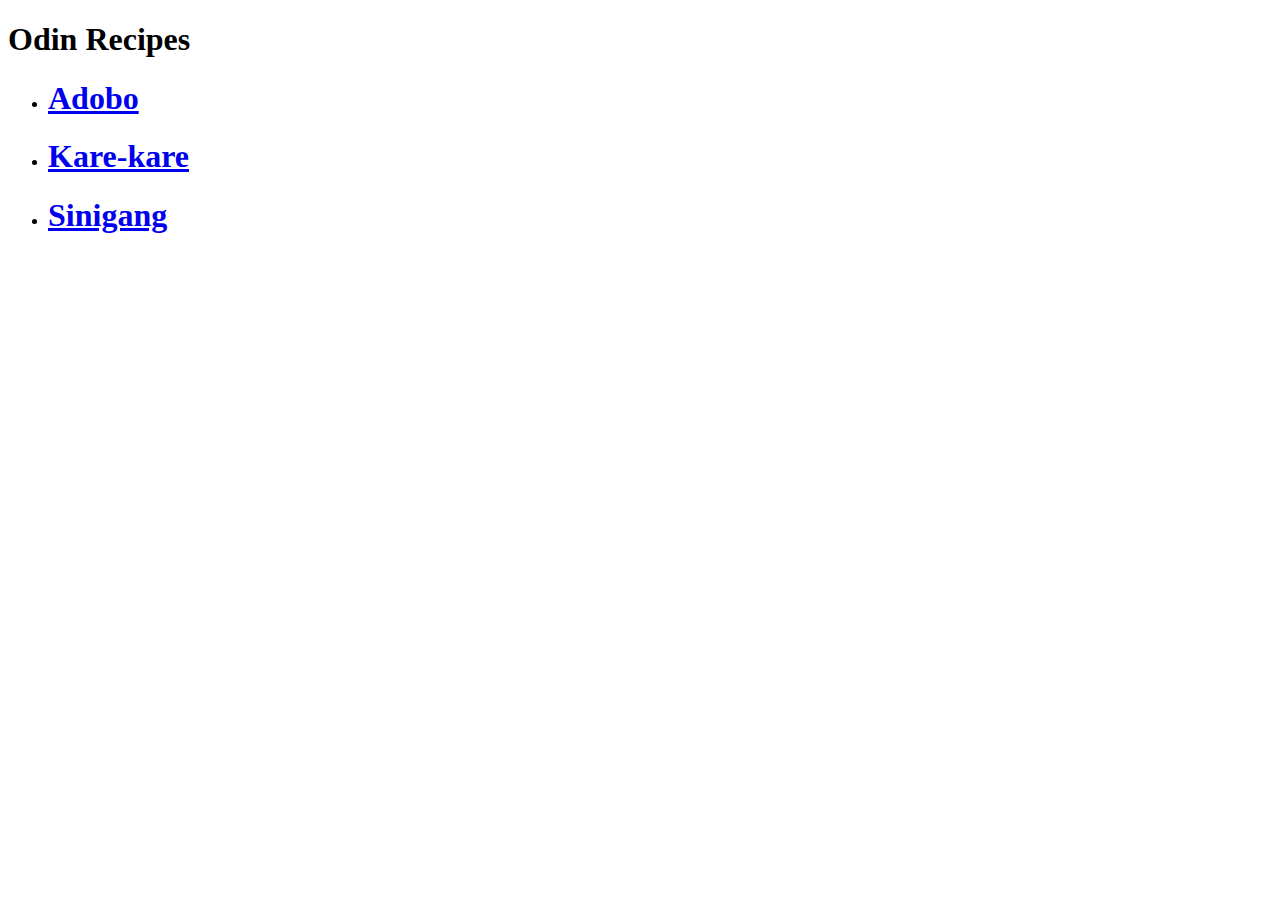
==== index.html @ 224b732f ""Mod Readme, add dir img recipes and pages link"" ====
<!DOCTYPE html>
<html lang="en">
    <head>
        <meta charset="UTF-8">
        <title>Odin Recipes</title>

    </head>

    <body>
        <h1>Odin Recipes</h1>
        <ul>
            <li><h1><a href="./recipes/adobo.html">Adobo</a></h1></li>
            <li><h1><a href="./recipes/kare-kare.html">Kare-kare</a></h1></li>
            <li><h1><a href="./recipes/sinigang.html">Sinigang</a></h1></li>
        </ul>
    </body>
</html>
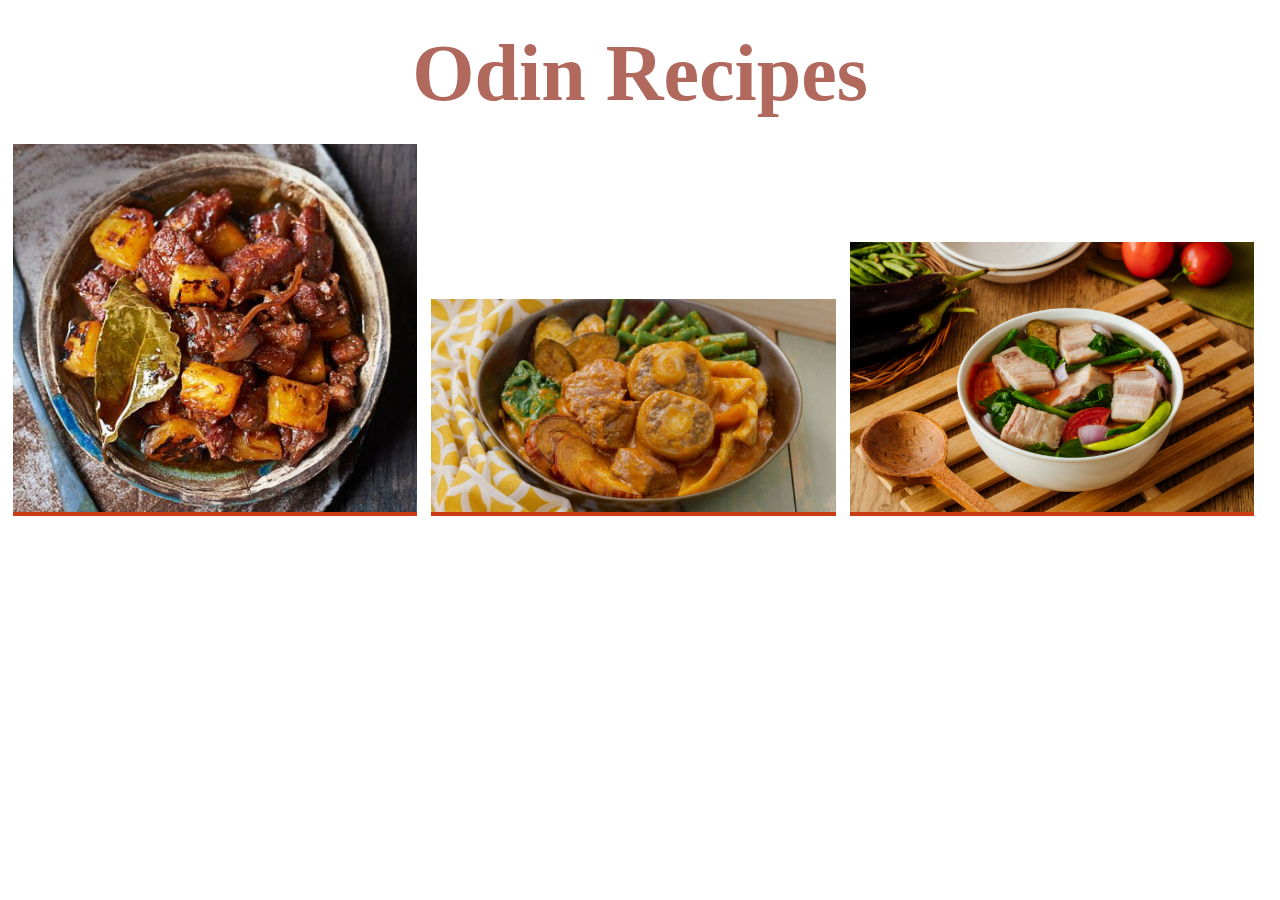
==== commit 126b03af: "add css and modified html" ====
--- a/index.html
+++ b/index.html
@@ -2,16 +2,49 @@
 <html lang="en">
     <head>
         <meta charset="UTF-8">
+        <link rel="stylesheet" href="./css/style.css">
         <title>Odin Recipes</title>
-
+        
     </head>
 
     <body>
-        <h1>Odin Recipes</h1>
-        <ul>
-            <li><h1><a href="./recipes/adobo.html">Adobo</a></h1></li>
-            <li><h1><a href="./recipes/kare-kare.html">Kare-kare</a></h1></li>
-            <li><h1><a href="./recipes/sinigang.html">Sinigang</a></h1></li>
+        <div id="title">
+            <h1>Odin Recipes</h1>
+        </div>
+        <ul class="recipes">
+            
+            <li class="adobo">
+                <div class="adobo__img" >
+                    <img src="img/adobo.jpg" alt="Adobo">
+                </div>
+                <a href="./recipes/adobo.html">
+                    <div class="adobo__overlay">
+                        <h1>Adobo</h1>
+                    </div>
+                </a>
+            </li>
+
+            <li class="kare-kare">
+                <div class="kare-kare__img">
+                    <img src="img/kare-kare.jpg" alt="kare-kare">
+                </div>
+                <a href="./recipes/kare-kare.html">
+                    <div class="kare-kare__overlay">
+                        <h1>Kare-kare</h1>
+                    </div>
+                </a>
+            </li>
+
+            <li class="sinigang">
+                <div class="sinigang__img">
+                    <img src="img/sinigang.png" alt="sinigang">
+                </div>
+                <a href="./recipes/sinigang.html">
+                    <div class="sinigang__overlay">
+                        <h1>Kare-kare</h1>
+                    </div>
+                </a>
+            </li>
         </ul>
     </body>
 </html>--- a/css/style.css
+++ b/css/style.css
@@ -0,0 +1,94 @@
+
+body {
+    background-color: white;
+}
+
+
+#title {
+    font-size: 40px;
+    text-align: center;
+    background-color: white;
+    color: #b1685d;
+    margin: 0px 0px;
+
+}
+
+#title h1 {
+    margin: 0px;
+    padding: 20px;
+}
+
+div {
+    background-color: #cb3b14;
+}
+
+.recipes {
+    display: inline;
+    
+}
+
+
+
+ul {
+    list-style: none;
+    margin: 0 auto;
+    padding-left: 0px;
+}
+
+li {
+    padding: 5px ;
+}
+
+ul li {
+    display: inline-block;
+    position: absolute;
+    top: 50%;
+}
+
+.adobo, .kare-kare, .sinigang{
+    position: relative;
+    width:32%;
+}
+
+.adobo__img, .kare-kare__img, .sinigang__img {
+    display: block;
+    width: 100%;
+}
+
+.adobo__img img, 
+.kare-kare__img img,
+.sinigang__img img  {
+    width: 100%;
+
+}
+
+
+
+
+
+.adobo__overlay, .kare-kare__overlay, .sinigang__overlay {
+    position: absolute;
+    top: 0px;
+    left: 0px;
+    width: 100%;
+    height: 100%;
+    background: rgb(177, 104, 93, 0.6);
+    color: white;
+    font-family: 'Verdana', sans-serif;
+    display: flex;
+    flex-direction: column;
+    align-items: center;
+    justify-content: center;
+    margin: 0px;
+    opacity: 0;
+    transition: opacity 0.25s;
+}
+
+.adobo__overlay:hover,
+.kare-kare__overlay:hover,
+.sinigang__overlay:hover {
+    opacity: 1;
+}
+
+
+
